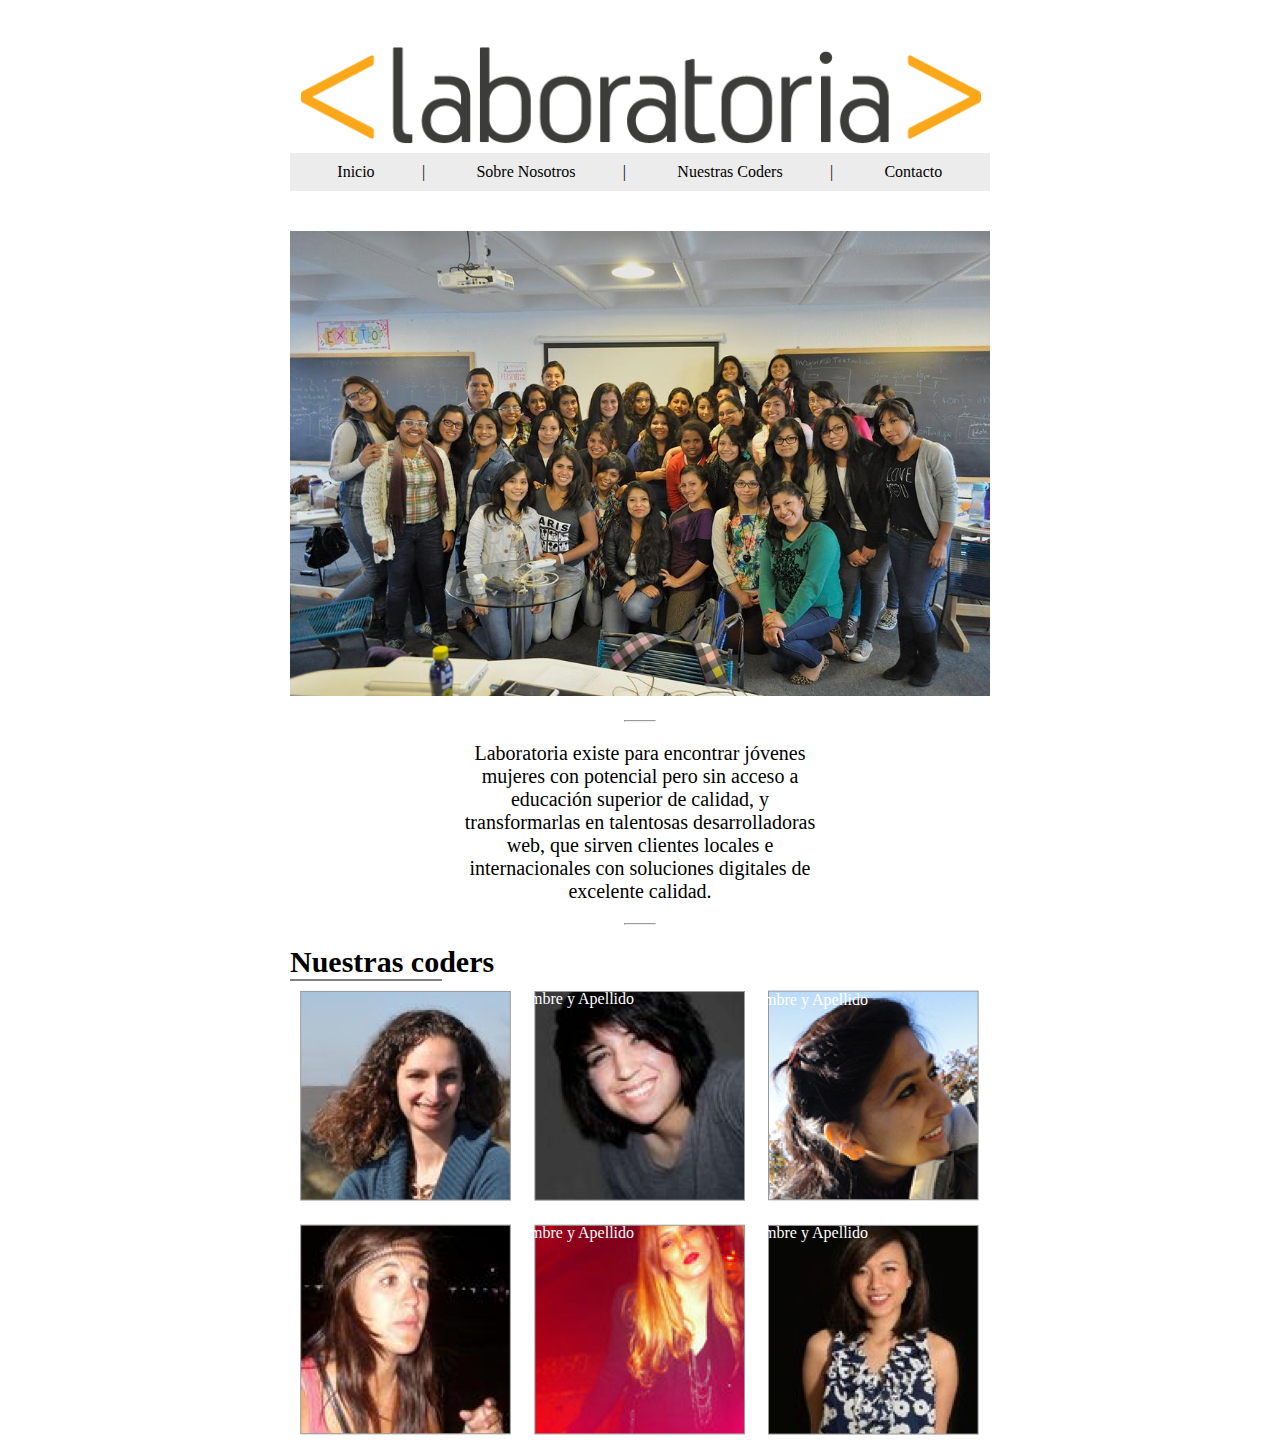
==== index.html @ 7433f3ab "laboratoria" ====
<!DOCTYPE html>
<html lang="en">
<head>
  <meta charset="UTF-8">
  <title>LABORATORIA</title>
  <link rel="stylesheet" type="text/css" href="css/main.css">

</head>
<body>
 <div class="container">
  <header>
        <img class="imagen" src="img/logo.png" alt="">
        <nav>
          <ul class="main-nav">
            <li><a href="">Inicio</a></li>
            <li><a href="">Sobre Nosotros</a></li>
            <li><a href="">Nuestras Coders</a></li>
            <li><a href="">Contacto</a></li>
          </ul>
        </nav>
    </header>
    
    <section class="hero">
       <img class="imagen" src="img/grupal.jpg" alt="">
       <hr>
            <p>
              Laboratoria existe para encontrar jóvenes mujeres con potencial pero sin acceso a educación superior de calidad, y transformarlas en talentosas desarrolladoras web, que sirven clientes locales e internacionales con soluciones digitales de excelente calidad.  
            </p> 
       <hr>
         
     </section>
     
     <section class="coders">
        
         <h3><b>Nuestras coders</b> </h3>
         <hr class="bajo">
         <ul class="lista">
		   <li class="caja"><img src="img/profile-1.png" alt="uno"></li>
		   <li class="caja"><img src="img/profile-2.png" alt="dos"></li>
		   <li class="caja"><img src="img/profile-3.png" alt="tres"></li>
		   <li class="caja"><img src="img/profile-4.png" alt="cuatro"></li>
		   <li class="caja"><img src="img/profile-5.png" alt="cinco"></li>
		   <li class="caja"><img src="img/profile-6.png" alt="seis"></li>
         </ul>
     </section>
      
 </div>
  
</body>
</html>
---- css/main.css ----
*{
    margin: 0;
    padding: 0;
}
.container {
    width: 700px;
    height: auto;
    margin: 0 auto;
    }


header {
    width: 100%;
    margin: 40px 0px;
        }
.imagen {
    width: 100%;
}

header nav {
    background: #edecec;
    }

.main-nav{
    list-style:none;
    margin: 0px;
    padding: 0px;
    }

.main-nav li:after{
    content: "|"
}

.main-nav li:last-child:after {
    content: " ";
}


header nav ul li {
    display: inline-block;
    font-size: 16px;
    
}

header nav ul li a {
    padding: 10px 47.3px;
    display: inline-block;
    color:black;
    text-decoration: none;
    }

header nav ul li a:hover{
    background: #717171;
}

.hero hr {
    width: 30px ;
    margin: 20px auto;
    }

.hero p {
    text-align: center;
    margin: 0 170px;
    font-size: 20px;
}
h3 {
    font-size: 30px;
}

.lista {
    list-style:none;
    margin: 0px;
    padding: 0px;
    }
.lista li {
    display: inline-block;
    padding: 9.5px;
}
.coders hr{
    width: 150px;
    background-color: black;
    border: 1px solid;
    }
.caja:after {
    content: "Nombre y Apellido";
    position: absolute;
    color: white;
    clear: both;
    }
.caja {
    position: 
}
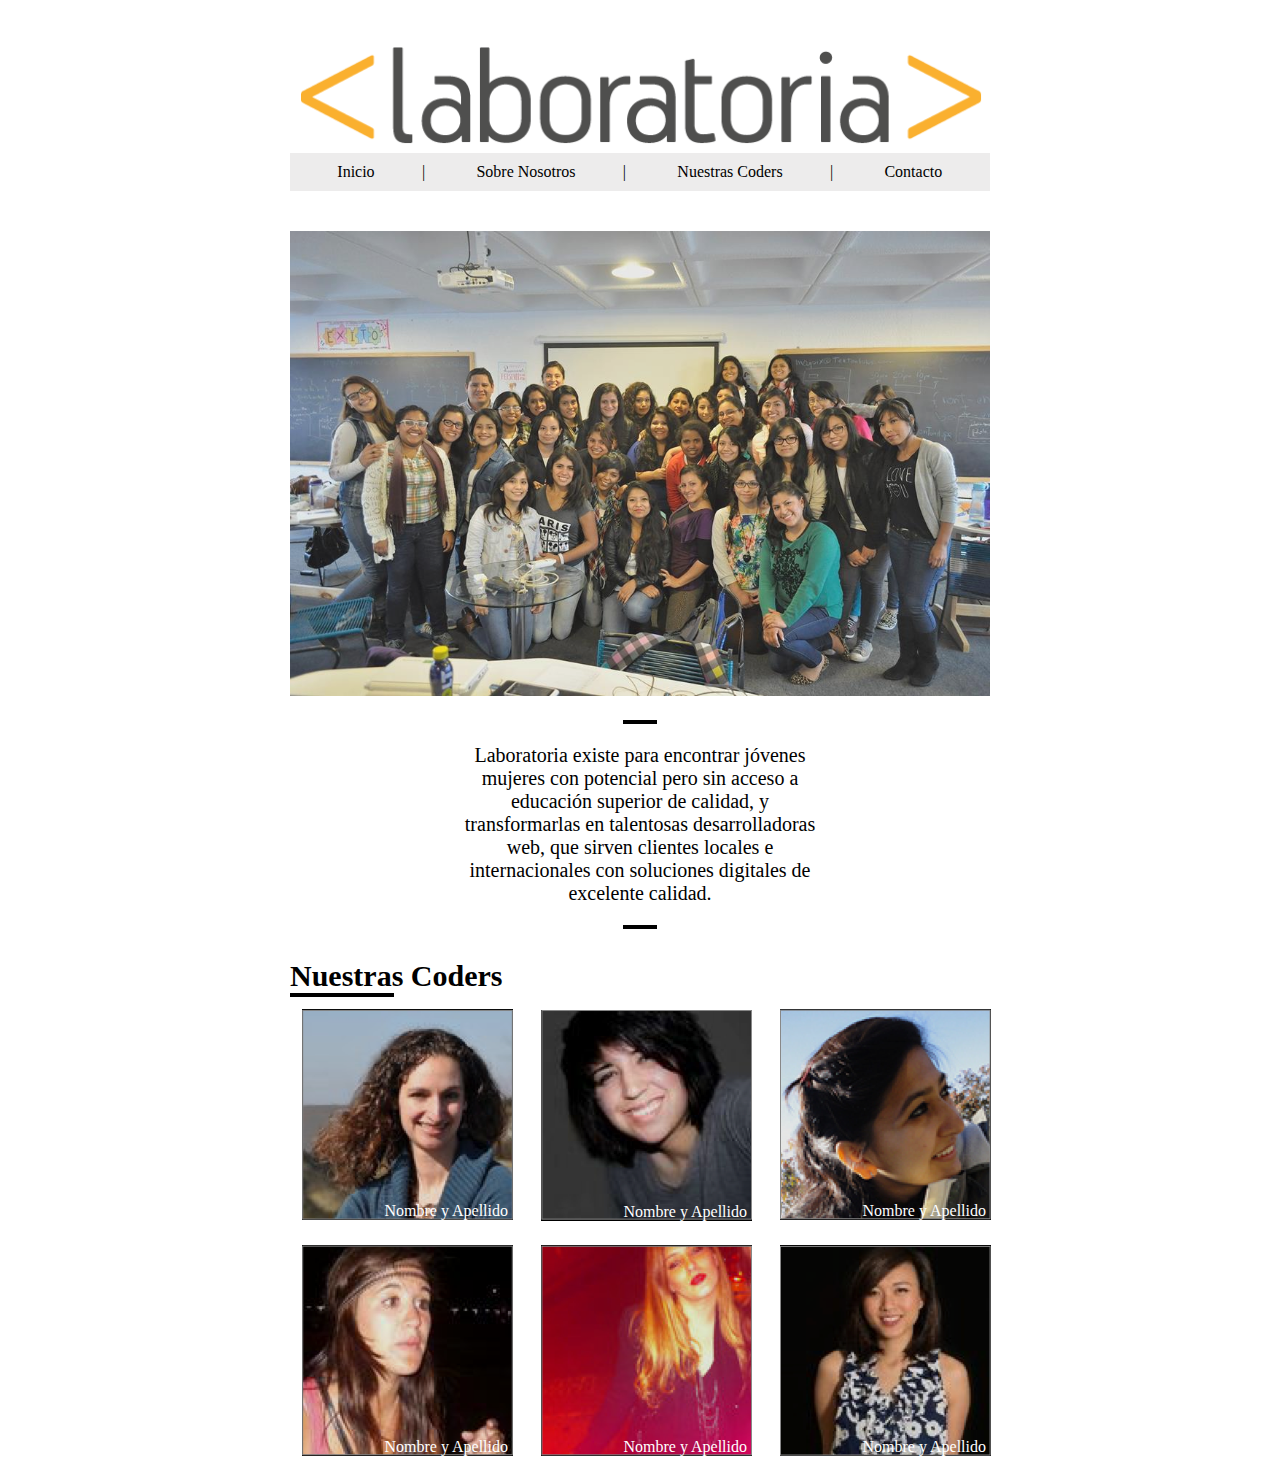
==== commit 82be779c: "layout" ====
--- a/index.html
+++ b/index.html
@@ -31,17 +31,19 @@
      </section>
      
      <section class="coders">
-        
-         <h3><b>Nuestras coders</b> </h3>
-         <hr class="bajo">
-         <ul class="lista">
-		   <li class="caja"><img src="img/profile-1.png" alt="uno"></li>
-		   <li class="caja"><img src="img/profile-2.png" alt="dos"></li>
-		   <li class="caja"><img src="img/profile-3.png" alt="tres"></li>
-		   <li class="caja"><img src="img/profile-4.png" alt="cuatro"></li>
-		   <li class="caja"><img src="img/profile-5.png" alt="cinco"></li>
-		   <li class="caja"><img src="img/profile-6.png" alt="seis"></li>
-         </ul>
+    <div class="padre">
+		
+		<h3>Nuestras Coders</h3>
+		<hr/>
+		<div class="caja"><img src="img/profile-1.png" alt=""></div>
+		<div class="caja"><img src="img/profile-2.png" alt=""></div>
+		<div class="caja"><img src="img/profile-3.png" alt=""></div>
+		<div class="caja"><img src="img/profile-4.png" alt=""></div>
+		<div class="caja"><img src="img/profile-5.png" alt=""></div>
+		<div class="caja"><img src="img/profile-6.png" alt=""></div>
+		
+		</div>
+  
      </section>
       
  </div>
--- a/css/main.css
+++ b/css/main.css
@@ -63,30 +63,45 @@
     margin: 0 170px;
     font-size: 20px;
 }
+
 h3 {
     font-size: 30px;
 }
 
-.lista {
-    list-style:none;
-    margin: 0px;
-    padding: 0px;
-    }
-.lista li {
-    display: inline-block;
-    padding: 9.5px;
+.padre {
+  width: 713px;
+  position:relative;
+  margin-left:0px;
+  margin-top:30px;
 }
-.coders hr{
-    width: 150px;
-    background-color: black;
-    border: 1px solid;
-    }
+hr {
+    border:2px solid black;
+    width:100px;
+    position:relative;
+    left:0px;
+   
+}
+.caja {
+    position:relative;
+    display:inline-block;
+    margin:12px;
+    background: black;
+    width:211px;
+    height: 211px;
+}
+
+img {
+    opacity:0.9; 
+}
+
 .caja:after {
-    content: "Nombre y Apellido";
-    position: absolute;
-    color: white;
-    clear: both;
-    }
-.caja {
-    position: 
-}+    content:"Nombre y Apellido";
+    position:absolute;
+    color:white;
+    right:5px;
+    bottom:0px;
+    
+}
+
+
+
